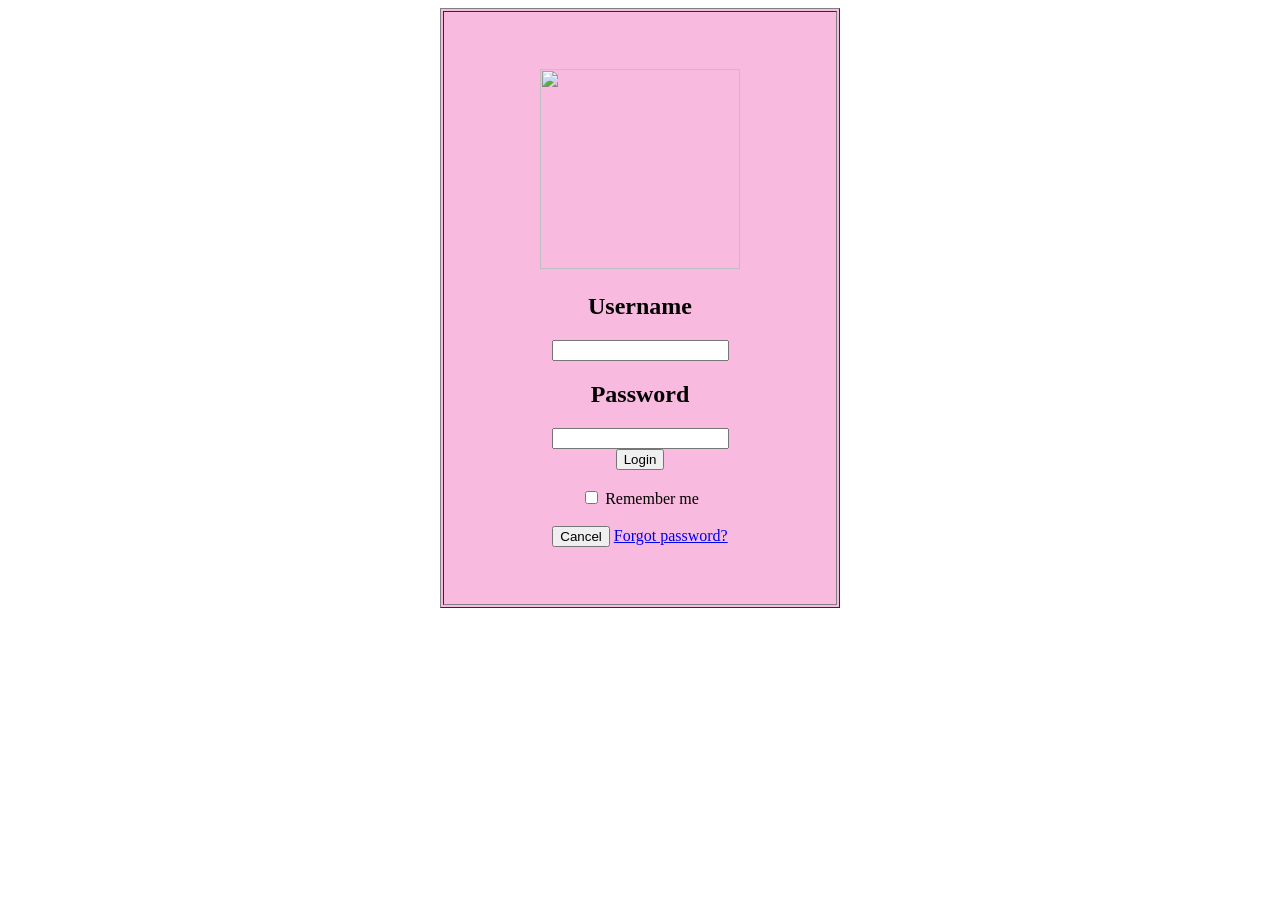
==== ejercicio1.html @ 2108bd8c "Create ejercicio1.html" ====
<!DOCTYPE html>
<html lang="en">
<head>
    <meta charset="UTF-8">
    <meta name="viewport" content="width=device-width, initial-scale=1.0">
    <title>Document</title>
</head>
<body>
    <center> 
        <table style="background-color:#F8BADE" border="1" height="600" width="400">
        <tr>
            <td>
                <center> 
                    <img src="./imgen-1.jpeg" alt="" height="200" width="200">
                    <h2>Username</h2>
                    <input type="text">
                    <br>
                    <h2>Password</h2>
                    <input type="password">
                    <br>
                    <center>
                        <button>Login</button>
                    </center>
                    <br>
                    <input type="checkbox"> Remember me
                    <br>
                    <br>
                    <button>Cancel</button>
                    <a href="./web.html" target="_blank">Forgot password?</a>
                </center>
            </td>
        </tr>
        </table>
    </center>
</body>
</html>
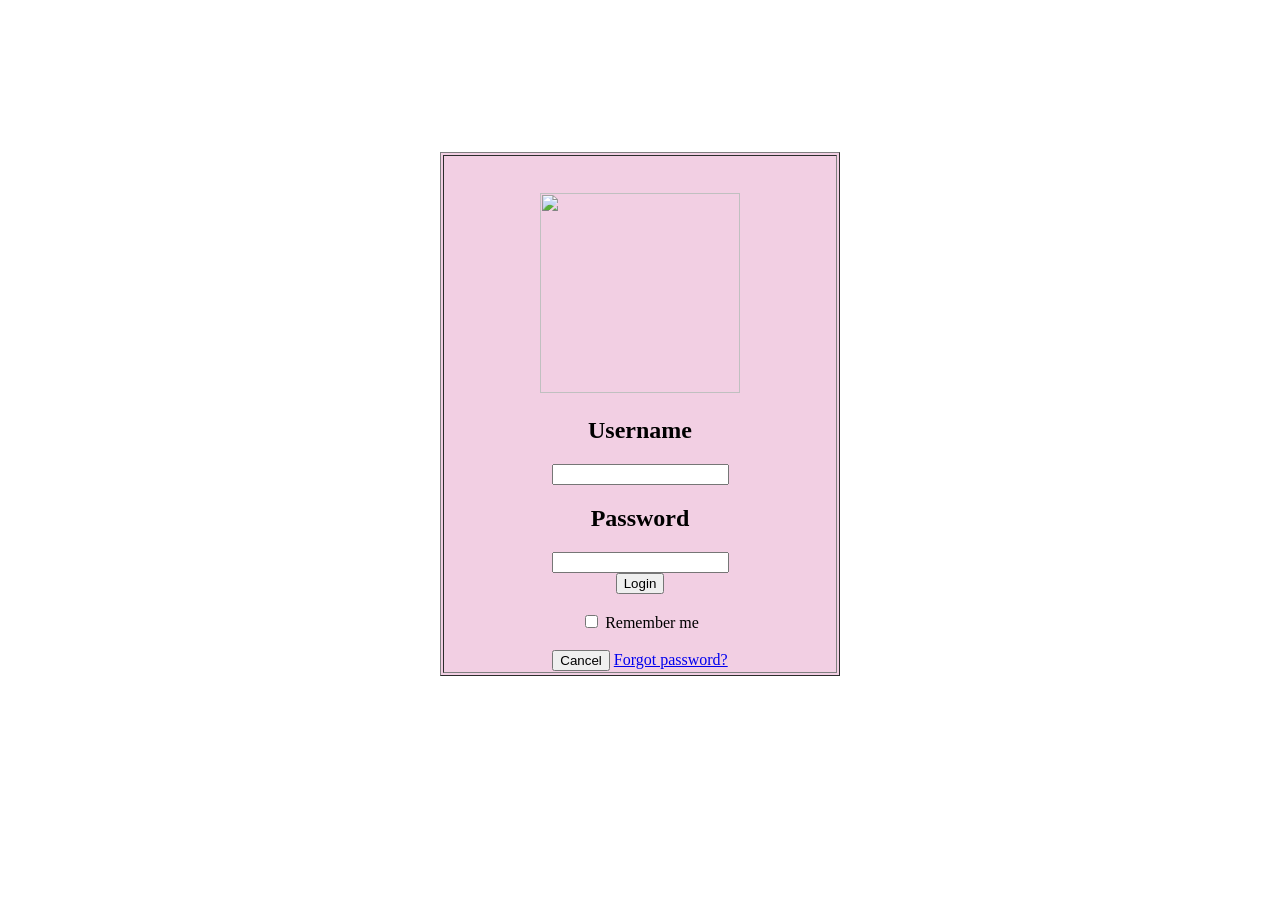
==== commit 9d203133: "Update ejercicio1.html" ====
--- a/ejercicio1.html
+++ b/ejercicio1.html
@@ -5,13 +5,23 @@
     <meta name="viewport" content="width=device-width, initial-scale=1.0">
     <title>Document</title>
 </head>
-<body>
+<body background="https://static.vecteezy.com/system/resources/previews/002/728/076/non_2x/huge-sun-over-mountains-landscape-background-in-flat-style-vector.jpg">
     <center> 
-        <table style="background-color:#F8BADE" border="1" height="600" width="400">
+        <br>
+        <br>
+        <br>
+        <br>
+        <br>
+        <br>
+        <br>
+        <br>
+        <table style="background-color:hsl(325, 57%, 88%)" border="1" height="500" width="400">
         <tr>
             <td>
                 <center> 
-                    <img src="./imgen-1.jpeg" alt="" height="200" width="200">
+                    <br>
+                    <br>
+                    <img src="https://i.pinimg.com/736x/66/2c/5e/662c5e9c4b55699335574a296d698c4c.jpg" alt="" height="200" width="200">
                     <h2>Username</h2>
                     <input type="text">
                     <br>
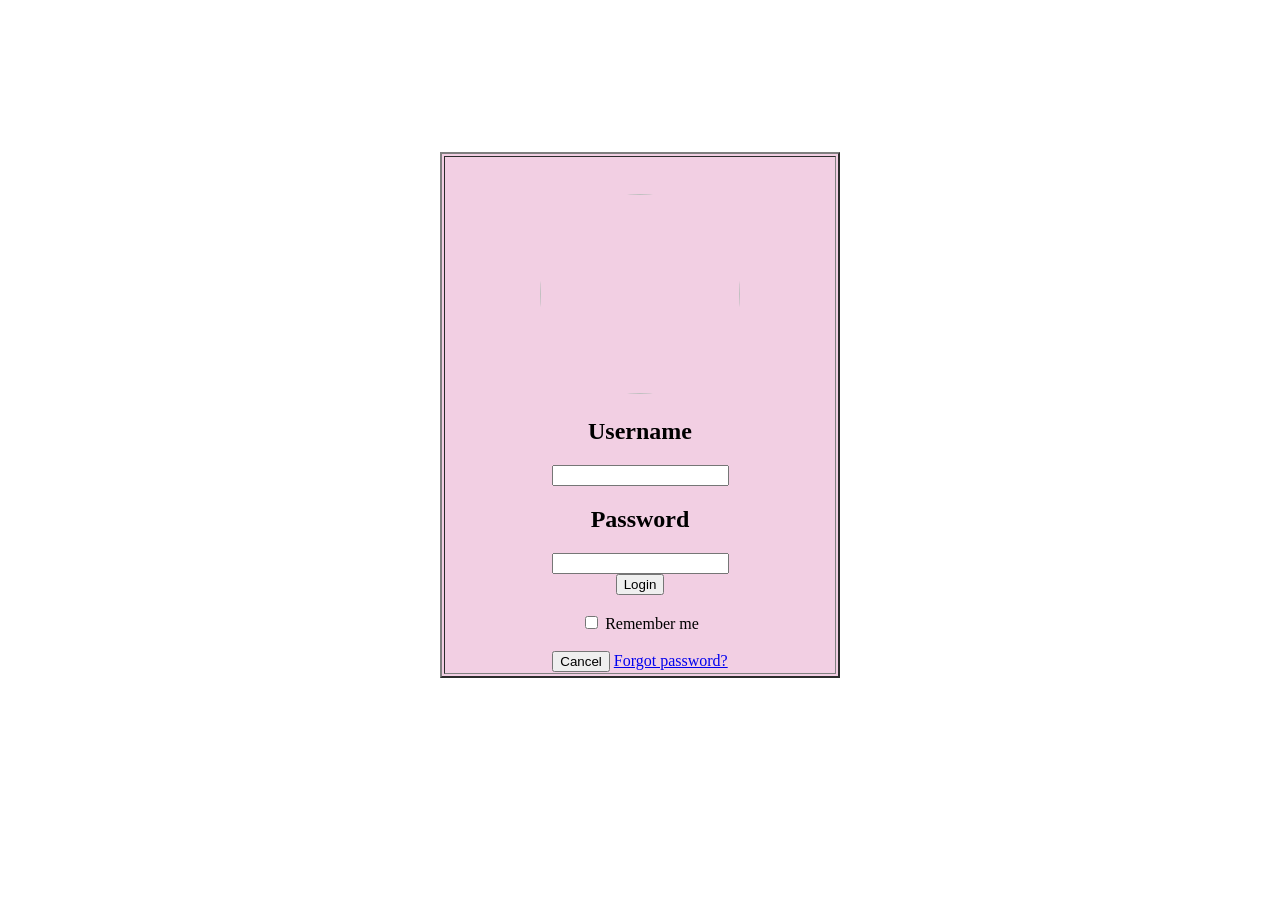
==== commit 79ed15b5: "Update ejercicio1.html" ====
--- a/ejercicio1.html
+++ b/ejercicio1.html
@@ -15,13 +15,18 @@
         <br>
         <br>
         <br>
-        <table style="background-color:hsl(325, 57%, 88%)" border="1" height="500" width="400">
+        <table style="background-color:hsl(325, 57%, 88%)" border="2" height="500" width="400">
         <tr>
             <td>
                 <center> 
                     <br>
                     <br>
-                    <img src="https://i.pinimg.com/736x/66/2c/5e/662c5e9c4b55699335574a296d698c4c.jpg" alt="" height="200" width="200">
+                    <img  class="a"   src="https://i.pinimg.com/736x/66/2c/5e/662c5e9c4b55699335574a296d698c4c.jpg" alt="" height="200" width="200">
+                        <style>
+                            .a{
+                                border-radius: 50%;
+                            }
+                        </style>
                     <h2>Username</h2>
                     <input type="text">
                     <br>
